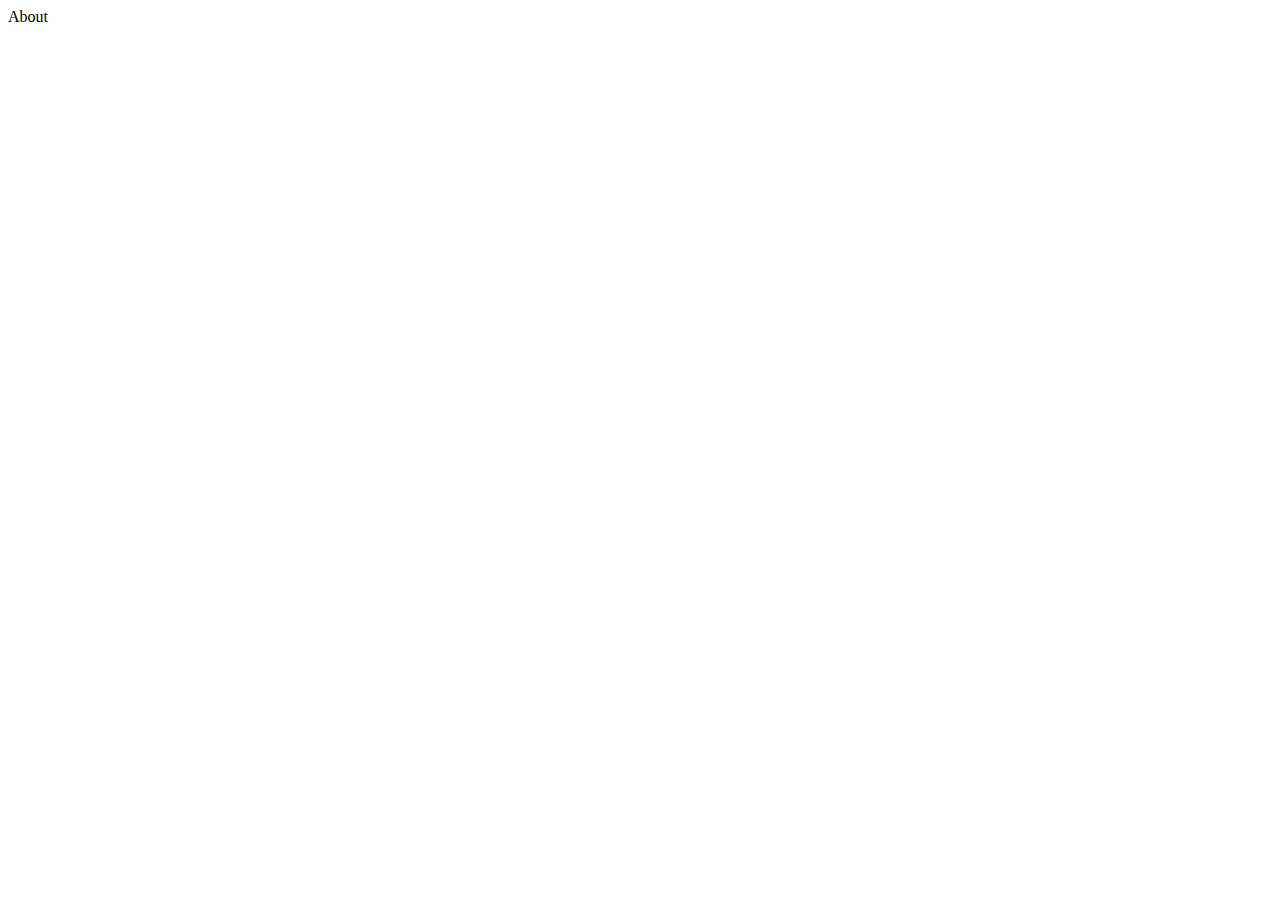
==== about.html @ 520b11b0 "fist commit, ttop-section, main-section and bottom-section layout completed" ====
<!DOCTYPE html>
<html lang="en">
<head>
    <meta charset="UTF-8">
    <meta name="viewport" content="width=device-width, initial-scale=1.0">
    <title>About US</title>
</head>
<body>
    About
</body>
</html>
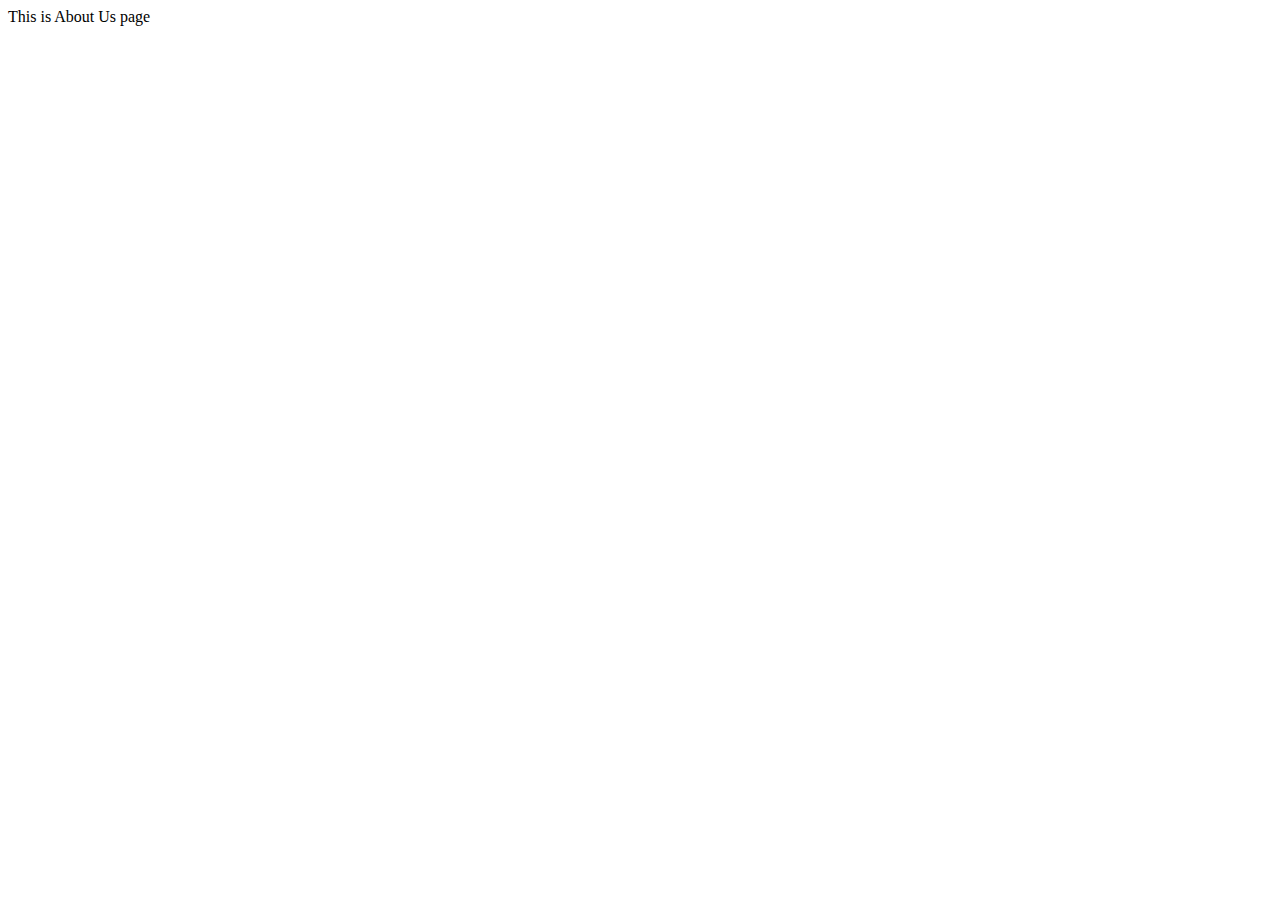
==== commit 876d89b9: "added cosmetic changes" ====
--- a/about.html
+++ b/about.html
@@ -6,6 +6,6 @@
     <title>About US</title>
 </head>
 <body>
-    About
+    This is About Us page
 </body>
 </html>